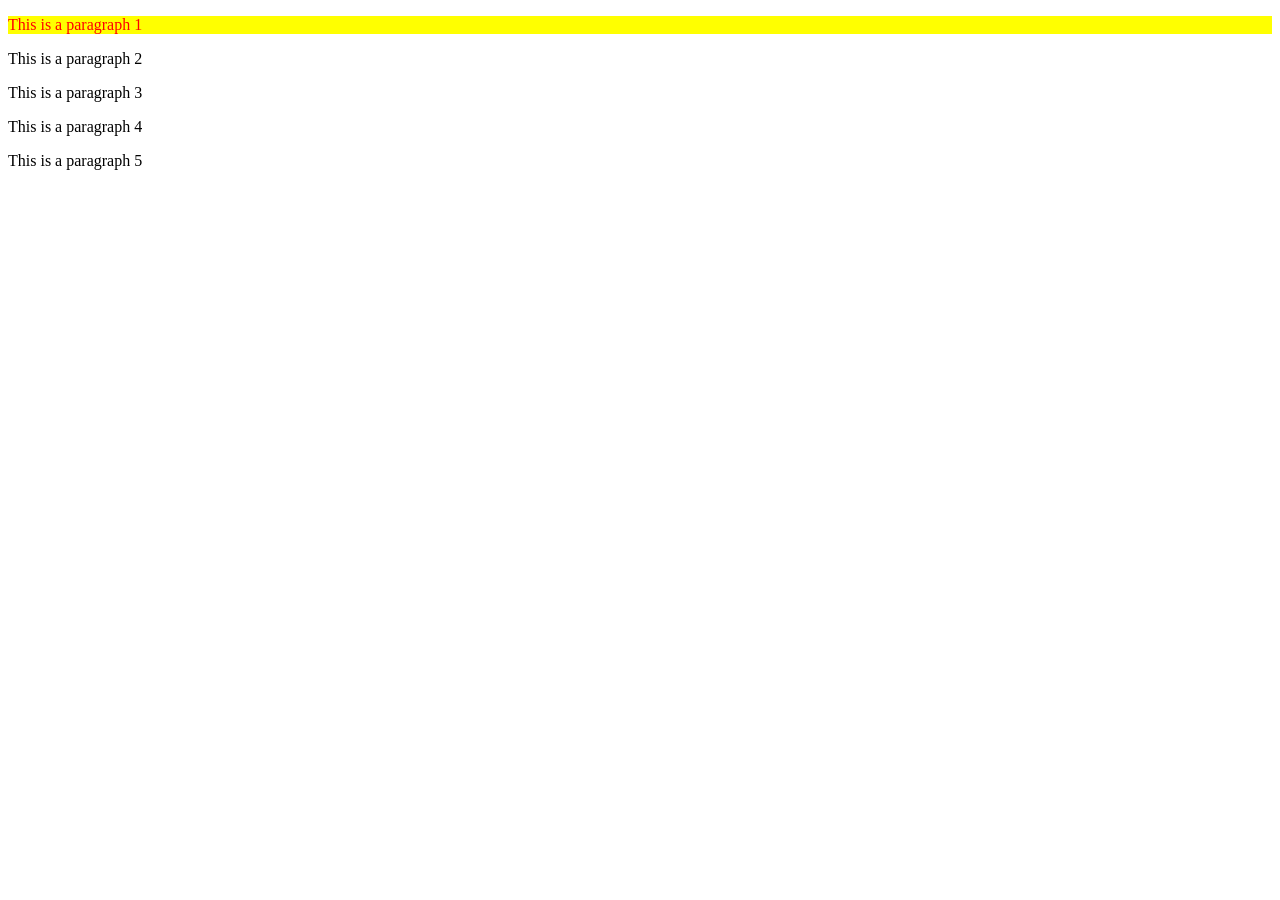
==== indexex-2.html @ 5fe3aa8a "Add files via upload" ====
<!DOCTYPE html>
<html lang="en">
<head>
    <meta charset="UTF-8">
    <meta name="viewport" content="width=device-width, initial-scale=1.0">
    <title>Document</title>
    <style>
        .container p:first-child {
            background-color: yellow;
            color: red;

        }
    </style>
</head>
<body>
    <div class="container">
        <p>This is a paragraph 1</p>
        <p>This is a paragraph 2</p>
        <p>This is a paragraph 3</p>
        <p>This is a paragraph 4</p>
        <p>This is a paragraph 5</p>
    </div>
    

        
</body>
</html>
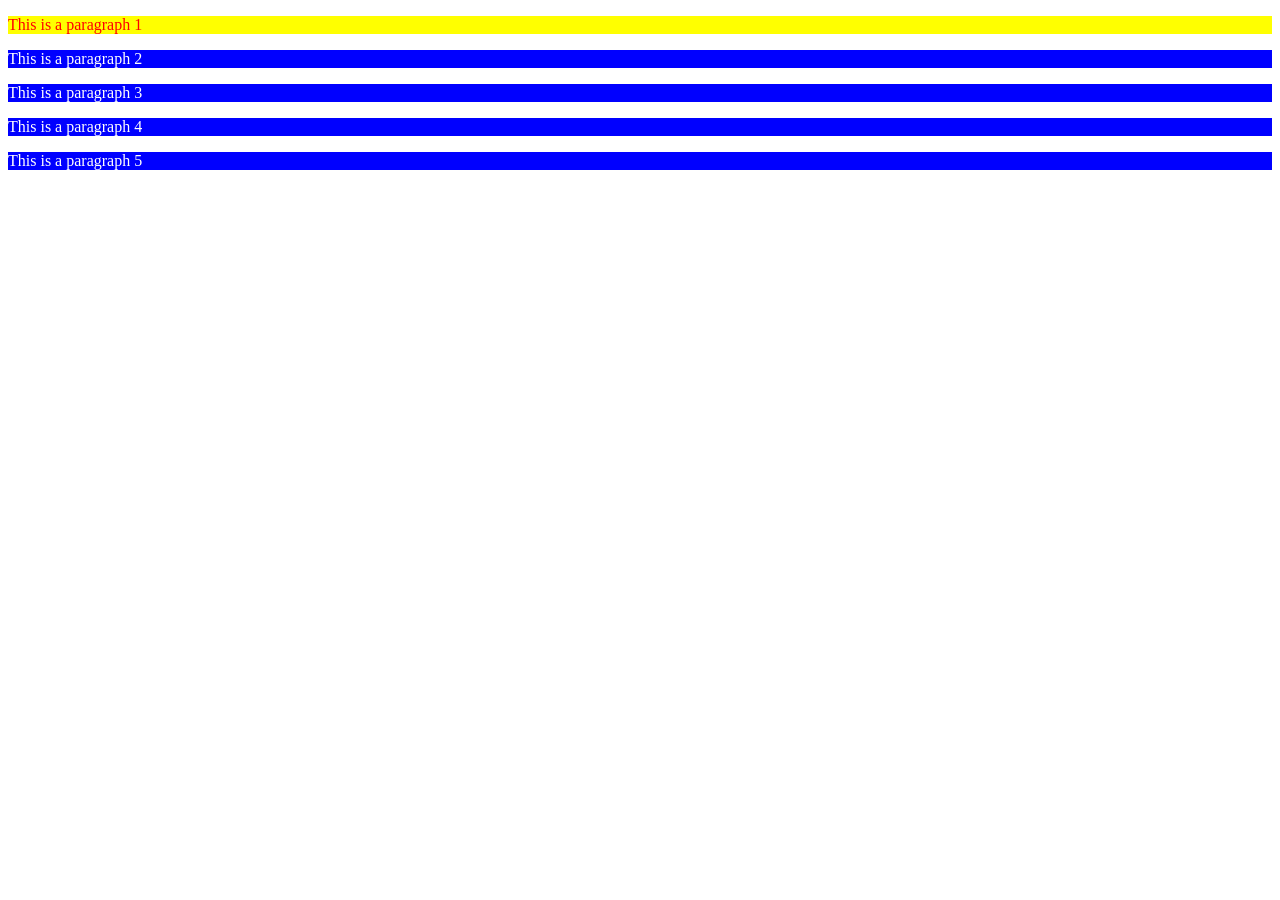
==== commit 21e62ba4: "Add files via upload" ====
--- a/indexex-2.html
+++ b/indexex-2.html
@@ -9,6 +9,10 @@
             background-color: yellow;
             color: red;
 
+        }
+        div p:not(:first-child){
+            background-color: blue;
+            color: white;
         }
     </style>
 </head>
